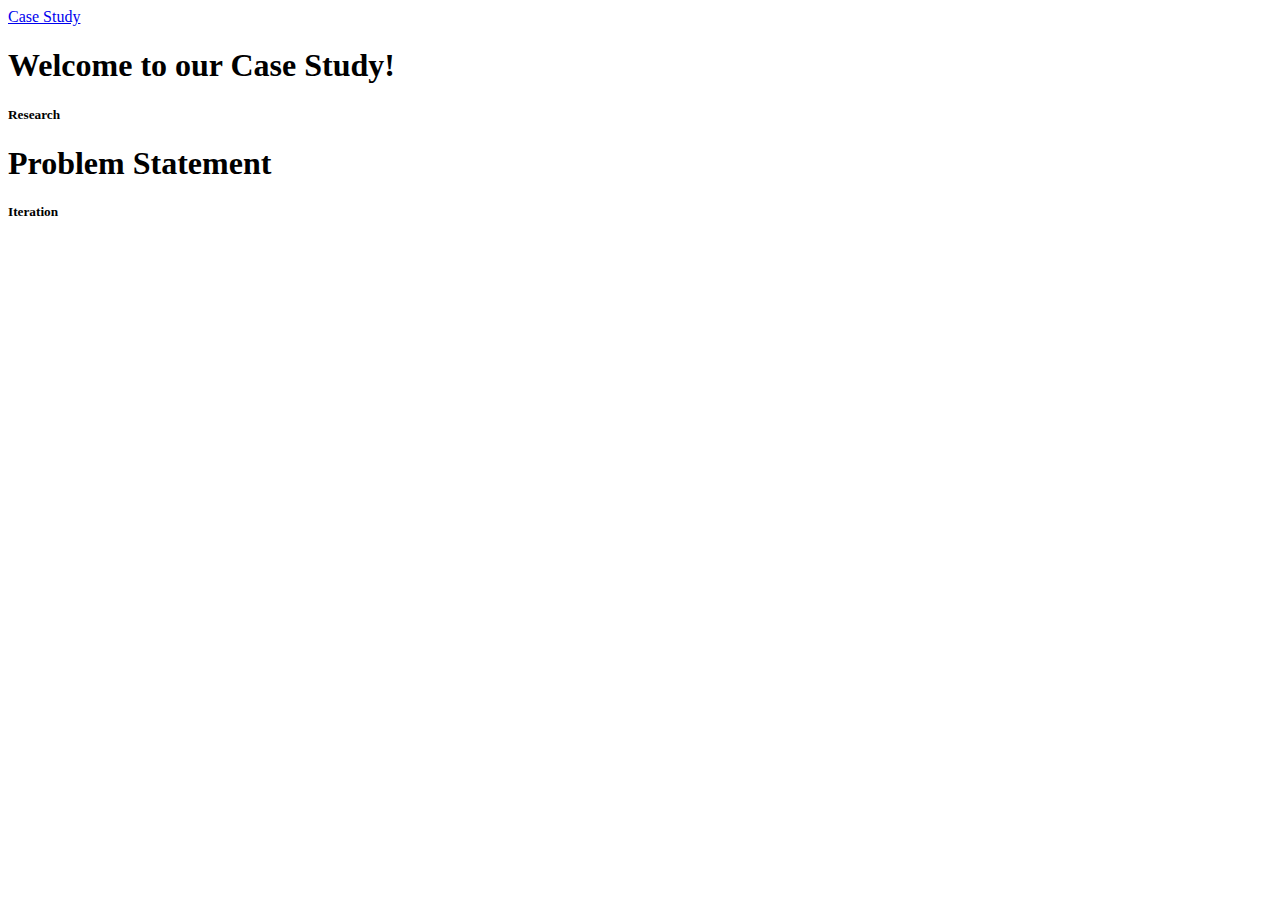
==== index.html @ efb8f46b "Commit" ====
<html>
<head>
    <title>Homework 20</title>
</head>
<body>
    <link href="https://cdn.jsdelivr.net/npm/bootstrap@5.3.0-alpha3/dist/css/bootstrap.min.css" rel="stylesheet" integrity="sha384-KK94CHFLLe+nY2dmCWGMq91rCGa5gtU4mk92HdvYe+M/SXH301p5ILy+dN9+nJOZ" crossorigin="anonymous">
    <script src="https://cdn.jsdelivr.net/npm/bootstrap@5.3.0-alpha3/dist/js/bootstrap.bundle.min.js" integrity="sha384-ENjdO4Dr2bkBIFxQpeoTz1HIcje39Wm4jDKdf19U8gI4ddQ3GYNS7NTKfAdVQSZe" crossorigin="anonymous"></script>
</body>

<nav class="navbar navbar-expand-lg navbar-light bg-light">
    <a class="navbar-brand" href="#">Case Study</a>
    
</nav>


<div class="jumbotron">
    <h1 class="display-4">Welcome to our Case Study!</h1>
   
</div>


<div class="card">
    <div class="card-body">
        <h5 class="card-title">Research</h5>
        
    </div>
</div>


<div class="jumbotron">
    <h1 class="display-4">Problem Statement</h1>
    
</div>


<div class="card">
    <div class="card-body">
        <h5 class="card-title">Iteration</h5>
        
    </div>
</div>


<div class="row">
    <div class="col-sm">
        
    </div>
</div>

</html>
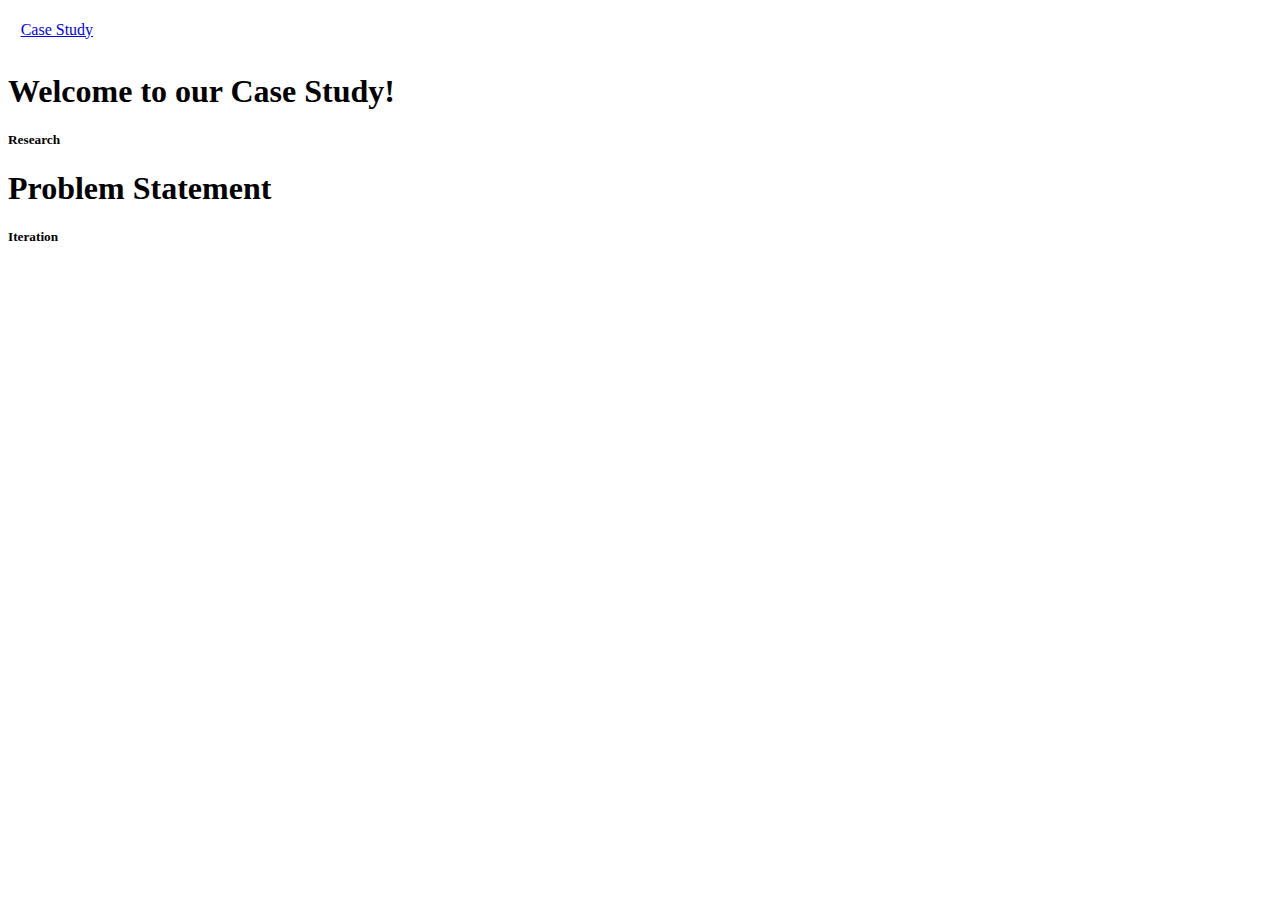
==== commit 3c29b317: "Update index.html" ====
--- a/index.html
+++ b/index.html
@@ -1,3 +1,14 @@
+<!DOCTYPE html>
+<html>
+<head>
+    <title>UX UI HW 18</title>
+    <link rel="stylesheet" href="css/styles.css">
+</head> 
+
+
+
+
+
 <html>
 <head>
     <title>Homework 20</title>
--- a/css/styles.css
+++ b/css/styles.css
@@ -0,0 +1,87 @@
+
+
+.inline-block {
+    display: inline-block;
+    vertical-align: top;
+}
+
+.logo {
+    width: 23%;
+    padding: 1%;
+    text-align: center;
+}
+
+nav {
+    width: 73%;
+    padding: 1%;
+}
+
+nav ul {
+    width: 50%;
+    margin-left: auto;
+}
+
+/* Hero image CSS */
+.heroImg {
+    height: 600px;
+    padding: 25px;
+}
+
+.heroImg .content {
+    width: 500px;
+    margin: 0 auto;
+}
+
+/* Footer CSS */
+footer {
+    background-color: #373738;
+    padding: 20px; 
+}
+
+footer ul {
+    display: inline-block;
+    vertical-align: top;
+    padding: 20px; 
+}
+
+footer li {
+    padding: 10px; 
+}
+
+
+.flexContainer {
+    display: flex;
+    flex-direction: row; 
+}
+
+.flexContainer > div {
+    width: 33%;
+    margin: 10px; 
+    padding: 10px; 
+}
+
+
+.workGrid {
+    display: grid;
+    grid-template-columns: 1fr 1fr; 
+    grid-template-rows: auto auto; 
+}
+
+.workGrid > div {
+    
+}
+
+
+@media only screen and (max-width: 600px) {
+    .flexContainer {
+        flex-direction: column;
+    }
+
+    .flexContainer > div {
+        width: 100%;
+    }
+
+    .workGrid {
+        grid-template-columns: 1fr; 
+    }
+}
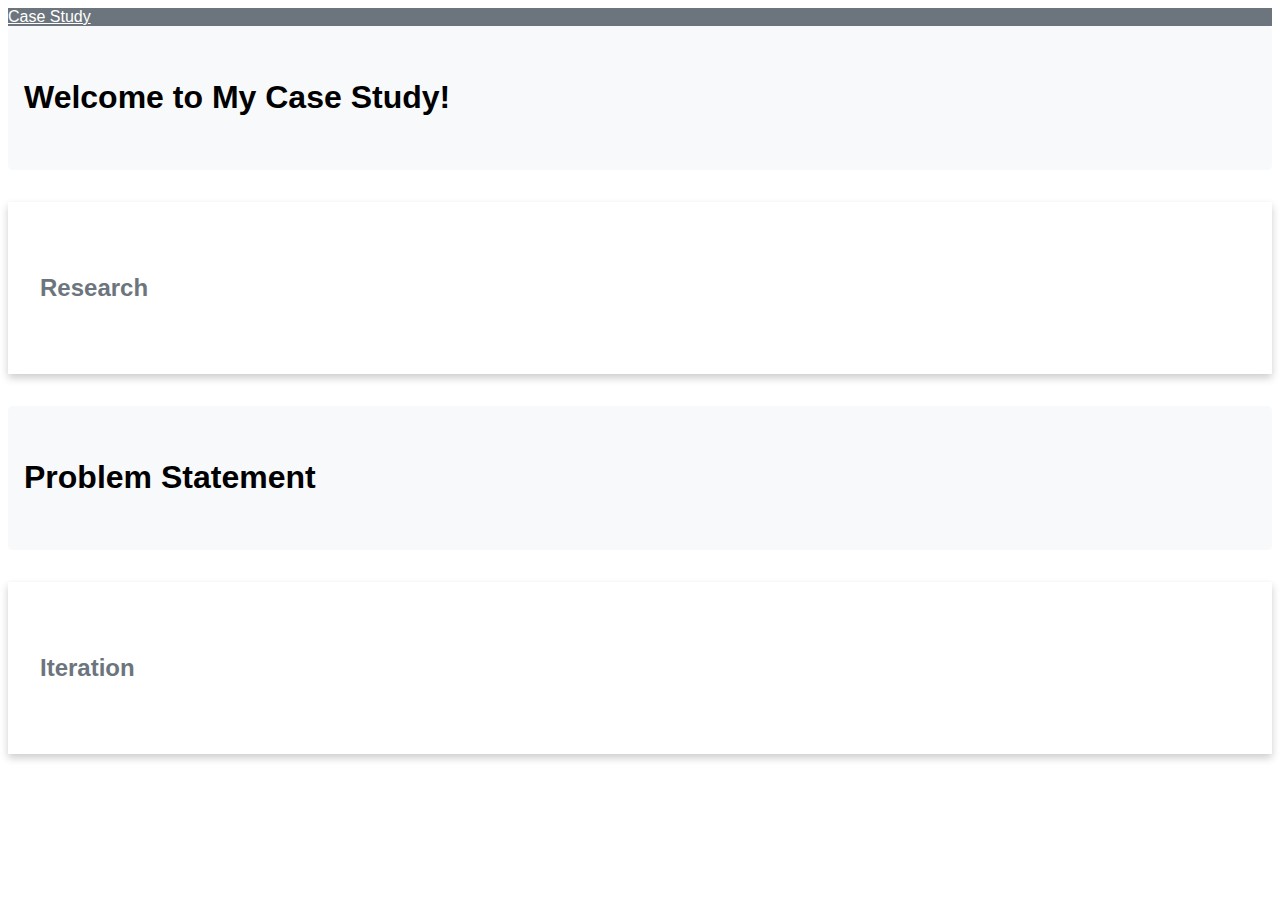
==== commit b6ab1079: "Update index.html" ====
--- a/index.html
+++ b/index.html
@@ -1,61 +1,40 @@
 <!DOCTYPE html>
 <html>
 <head>
-    <title>UX UI HW 18</title>
+    <title>UX UI HW 20</title>
     <link rel="stylesheet" href="css/styles.css">
-</head> 
-
-
-
-
-
-<html>
-<head>
-    <title>Homework 20</title>
+    <link href="https://cdn.jsdelivr.net/npm/bootstrap@5.3.0-alpha3/dist/css/bootstrap.min.css" rel="stylesheet" integrity="sha384-KK94CHFLLe+nY2dmCWGMq91rCGa5gtU4mk92HdvYe+M/SXH301p5ILy+dN9+nJOZ" crossorigin="anonymous">
+    <script src="https://cdn.jsdelivr.net/npm/bootstrap@5.3.0-alpha3/dist/js/bootstrap.bundle.min.js" integrity="sha384-ENjdO4Dr2bkBIFxQpeoTz1HIcje39Wm4jDKdf19U8gI4ddQ3GYNS7NTKfAdVQSZe" crossorigin="anonymous"></script>
 </head>
 <body>
-    <link href="https://cdn.jsdelivr.net/npm/bootstrap@5.3.0-alpha3/dist/css/bootstrap.min.css" rel="stylesheet" integrity="sha384-KK94CHFLLe+nY2dmCWGMq91rCGa5gtU4mk92HdvYe+M/SXH301p5ILy+dN9+nJOZ" crossorigin="anonymous">
-    <script src="https://cdn.jsdelivr.net/npm/bootstrap@5.3.0-alpha3/dist/js/bootstrap.bundle.min.js" integrity="sha384-ENjdO4Dr2bkBIFxQpeoTz1HIcje39Wm4jDKdf19U8gI4ddQ3GYNS7NTKfAdVQSZe" crossorigin="anonymous"></script>
+    <nav class="navbar navbar-expand-lg navbar-light bg-light">
+        <a class="navbar-brand" href="#">Case Study</a>
+    </nav>
+
+    <div class="jumbotron">
+        <h1 class="display-4">Welcome to My Case Study!</h1>
+    </div>
+
+    <div class="card">
+        <div class="card-body">
+            <h5 class="card-title">Research</h5>
+        </div>
+    </div>
+
+    <div class="jumbotron">
+        <h1 class="display-4">Problem Statement</h1>
+    </div>
+
+    <div class="card">
+        <div class="card-body">
+            <h5 class="card-title">Iteration</h5>
+        </div>
+    </div>
+
+    <div class="row">
+        <div class="col-sm">
+            
+        </div>
+    </div>
 </body>
-
-<nav class="navbar navbar-expand-lg navbar-light bg-light">
-    <a class="navbar-brand" href="#">Case Study</a>
-    
-</nav>
-
-
-<div class="jumbotron">
-    <h1 class="display-4">Welcome to our Case Study!</h1>
-   
-</div>
-
-
-<div class="card">
-    <div class="card-body">
-        <h5 class="card-title">Research</h5>
-        
-    </div>
-</div>
-
-
-<div class="jumbotron">
-    <h1 class="display-4">Problem Statement</h1>
-    
-</div>
-
-
-<div class="card">
-    <div class="card-body">
-        <h5 class="card-title">Iteration</h5>
-        
-    </div>
-</div>
-
-
-<div class="row">
-    <div class="col-sm">
-        
-    </div>
-</div>
-
-</html>+</html>
--- a/css/styles.css
+++ b/css/styles.css
@@ -1,87 +1,33 @@
-
-
-.inline-block {
-    display: inline-block;
-    vertical-align: top;
+body {
+    font-family: Arial, sans-serif;
 }
 
-.logo {
-    width: 23%;
-    padding: 1%;
-    text-align: center;
+.navbar {
+    background-color: #6c757d;
 }
 
-nav {
-    width: 73%;
-    padding: 1%;
+.navbar-brand {
+    color: #ffffff;
 }
 
-nav ul {
-    width: 50%;
-    margin-left: auto;
+.jumbotron {
+    background-color: #f8f9fa;
+    padding: 2rem 1rem;
+    margin-bottom: 2rem;
+    border-radius: 0.3rem;
 }
 
-/* Hero image CSS */
-.heroImg {
-    height: 600px;
-    padding: 25px;
+.card {
+    margin: 2rem 0;
+    box-shadow: 0 4px 8px 0 rgba(0,0,0,0.2);
+    transition: 0.3s;
 }
 
-.heroImg .content {
-    width: 500px;
-    margin: 0 auto;
+.card-body {
+    padding: 2rem;
 }
 
-/* Footer CSS */
-footer {
-    background-color: #373738;
-    padding: 20px; 
+.card-title {
+    color: #6c757d;
+    font-size: 1.5rem;
 }
-
-footer ul {
-    display: inline-block;
-    vertical-align: top;
-    padding: 20px; 
-}
-
-footer li {
-    padding: 10px; 
-}
-
-
-.flexContainer {
-    display: flex;
-    flex-direction: row; 
-}
-
-.flexContainer > div {
-    width: 33%;
-    margin: 10px; 
-    padding: 10px; 
-}
-
-
-.workGrid {
-    display: grid;
-    grid-template-columns: 1fr 1fr; 
-    grid-template-rows: auto auto; 
-}
-
-.workGrid > div {
-    
-}
-
-
-@media only screen and (max-width: 600px) {
-    .flexContainer {
-        flex-direction: column;
-    }
-
-    .flexContainer > div {
-        width: 100%;
-    }
-
-    .workGrid {
-        grid-template-columns: 1fr; 
-    }
-}
